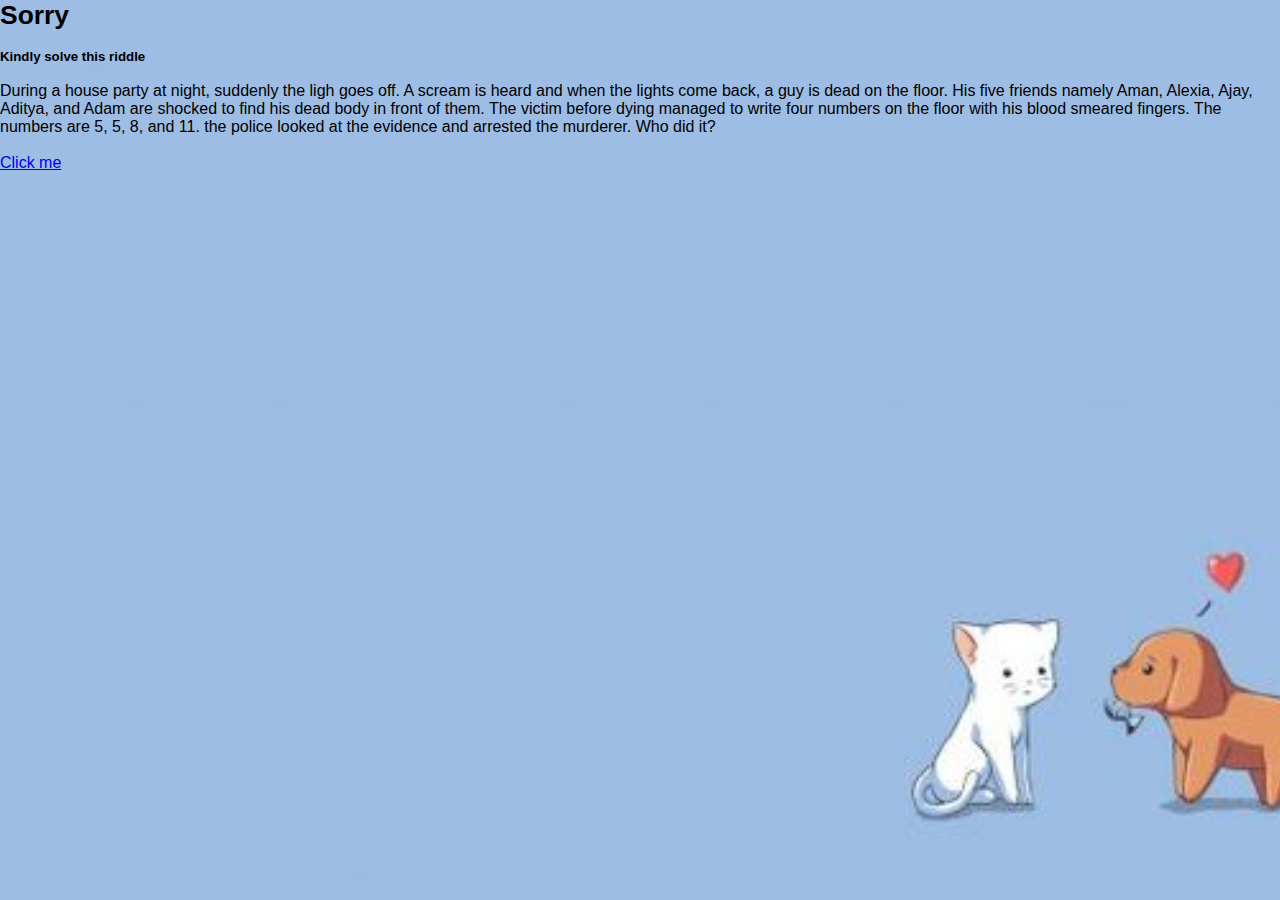
==== index.html @ 7627c373 "Add files via upload" ====
<!DOCTYPE html>
<html lang="en">
<head>
    <meta charset="UTF-8">
    <meta http-equiv="X-UA-Compatible" content="IE=edge">
    <meta name="viewport" content="width=device-width, initial-scale=1.0">
    <title>Document</title>
    <link rel="stylesheet" href="./hg.css">

</head>
<body>
    <h4>Sorry</h4>
    <br>
        <h5>Kindly solve this riddle</h5>
        <br>
        <p>During a house party at night, suddenly the ligh goes off. A scream is heard and when the lights come back, a guy is dead on the floor. His five friends namely Aman, Alexia, Ajay, Aditya, and Adam are shocked to find his dead body in front of them. The victim before dying managed to write four numbers on the floor with his blood smeared fingers. The numbers are 5, 5, 8, and 11. the police looked at the evidence and arrested the murderer. Who did it?</p>
       <br>
        <a href= "form2.html" target=_self title="warning">
            Click me
        </a>
    </dev>
    
    
</body>
</html>
---- hg.css ----
*{
    margin: 0;
    padding: 0;
    box-sizing: border-box;
    font-family: 'Poppins', sans-serif;
}

body{ 
    display: ;
    justify-content: ;
    
    min-height: 100vh;
    background: url('./dg.jpg') no-repeat;
    background-size: cover;
    background-position: center;


}

h4{
    font-size: .7cm;
    color: black;
    user-select: none;
}
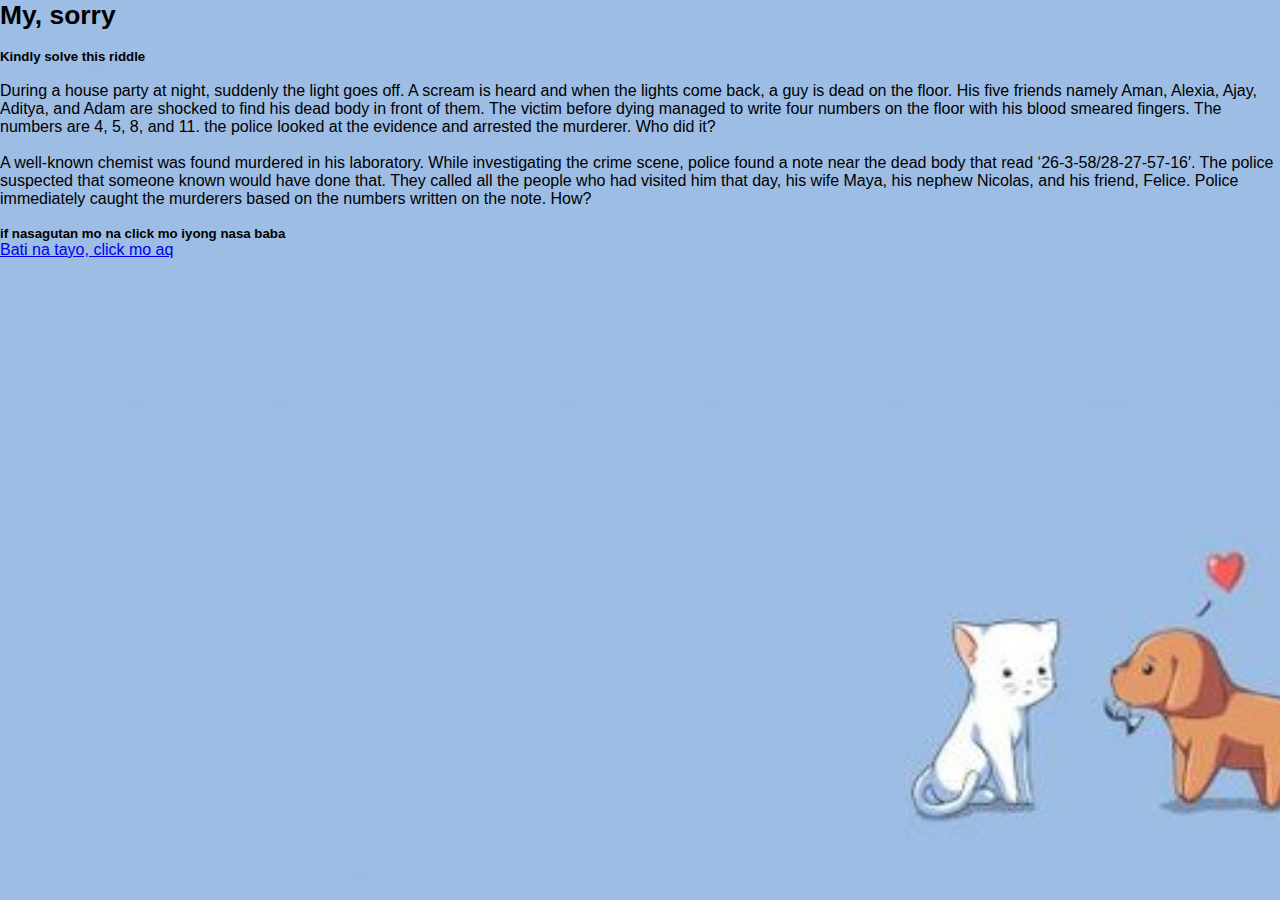
==== commit 1517c409: "Update index.html" ====
--- a/index.html
+++ b/index.html
@@ -9,17 +9,21 @@
 
 </head>
 <body>
-    <h4>Sorry</h4>
+    <h4>My, sorry</h4>
     <br>
         <h5>Kindly solve this riddle</h5>
         <br>
-        <p>During a house party at night, suddenly the ligh goes off. A scream is heard and when the lights come back, a guy is dead on the floor. His five friends namely Aman, Alexia, Ajay, Aditya, and Adam are shocked to find his dead body in front of them. The victim before dying managed to write four numbers on the floor with his blood smeared fingers. The numbers are 5, 5, 8, and 11. the police looked at the evidence and arrested the murderer. Who did it?</p>
+        <p>During a house party at night, suddenly the light goes off. A scream is heard and when the lights come back, a guy is dead on the floor. His five friends namely Aman, Alexia, Ajay, Aditya, and Adam are shocked to find his dead body in front of them. The victim before dying managed to write four numbers on the floor with his blood smeared fingers. The numbers are 4, 5, 8, and 11. the police looked at the evidence and arrested the murderer. Who did it?</p>
        <br>
+    <p>A well-known chemist was found murdered in his laboratory. While investigating the crime scene, police found a note near the dead body that read ‘26-3-58/28-27-57-16′. The police suspected that someone known would have done that. They called all the people who had visited him that day, his wife Maya, his nephew Nicolas, and his friend, Felice.
+Police immediately caught the murderers based on the numbers written on the note. How?</p>
+        <br>
+    <h5>if nasagutan mo na click mo iyong nasa baba</h5>
         <a href= "form2.html" target=_self title="warning">
-            Click me
+            Bati na tayo, click mo aq
         </a>
     </dev>
     
     
 </body>
-</html>+</html>
